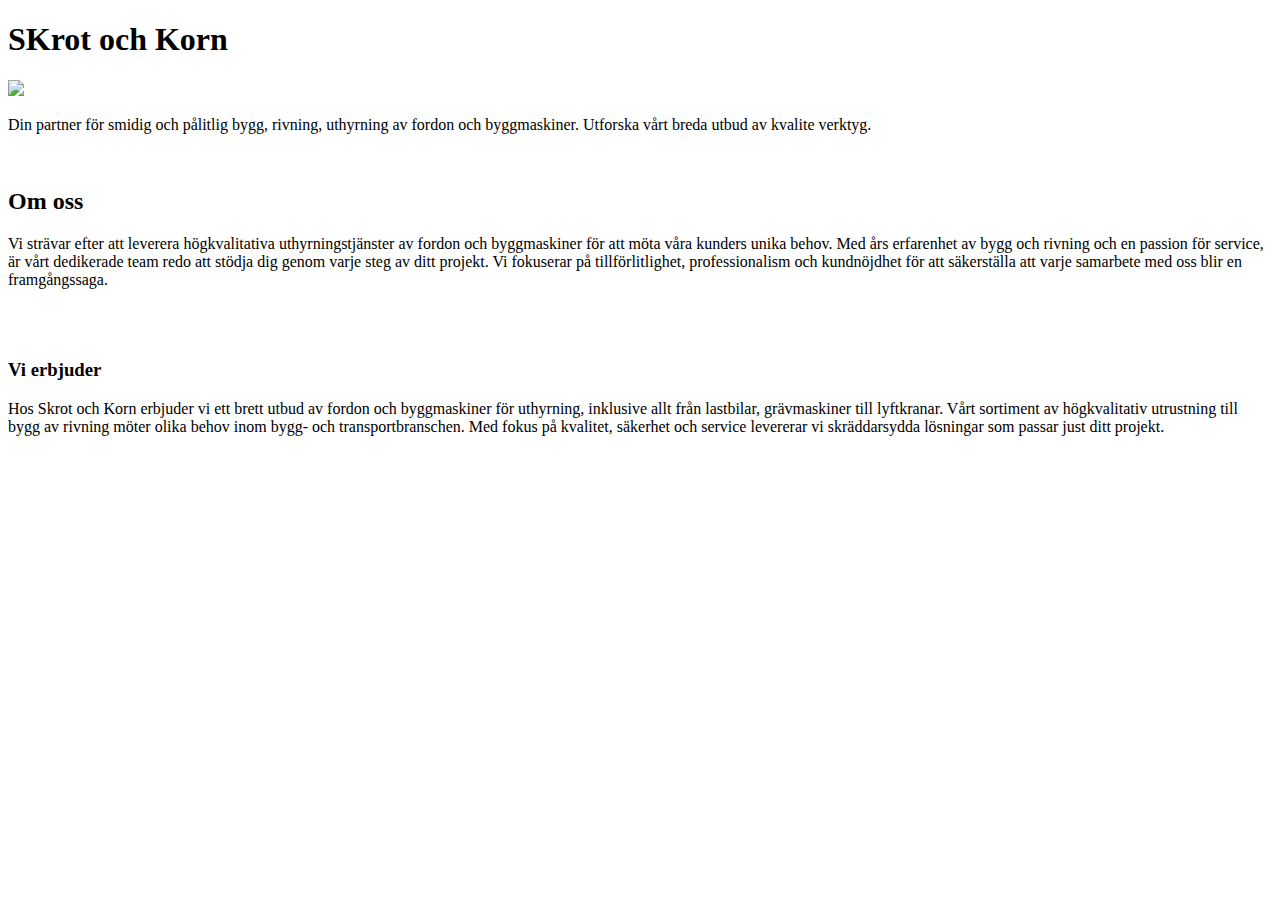
==== index.html @ 294ad686 "First things" ====
<!DOCTYPE html>
<html lang="en">
<head>
    <meta charset="UTF-8">
    <meta name="viewport" content="width=>>, initial-scale=1.0">
    <title>Skrot och korn - Startsida</title> 
</head>
<body>
    <h1>SKrot och Korn</h1> <img src="handiwork-nyc-ZlgYTC28pGE-unsplash.jpg" width="300" 
    <a><p>Din partner för smidig och pålitlig bygg, rivning, uthyrning av fordon och byggmaskiner. Utforska vårt breda utbud av kvalite verktyg. </p> </a>
    <br> <h2>Om oss</h2> <p> Vi strävar efter att leverera högkvalitativa uthyrningstjänster av fordon och byggmaskiner för att möta våra kunders unika behov. Med års erfarenhet av bygg och rivning och en passion för service, är vårt dedikerade team redo att stödja dig genom varje steg av ditt projekt. Vi fokuserar på tillförlitlighet, professionalism och kundnöjdhet för att säkerställa att varje samarbete med oss blir en framgångssaga.</p> </br>
    <br> <h3> Vi erbjuder</h3> <p>Hos Skrot och Korn  erbjuder vi ett brett utbud av fordon och byggmaskiner för uthyrning, inklusive allt från  lastbilar, grävmaskiner till lyftkranar. Vårt sortiment av högkvalitativ utrustning till bygg av rivning  möter olika behov inom bygg- och transportbranschen. Med fokus på kvalitet, säkerhet och service levererar vi skräddarsydda lösningar som passar just ditt projekt. </p> </br>
</body>
</html>
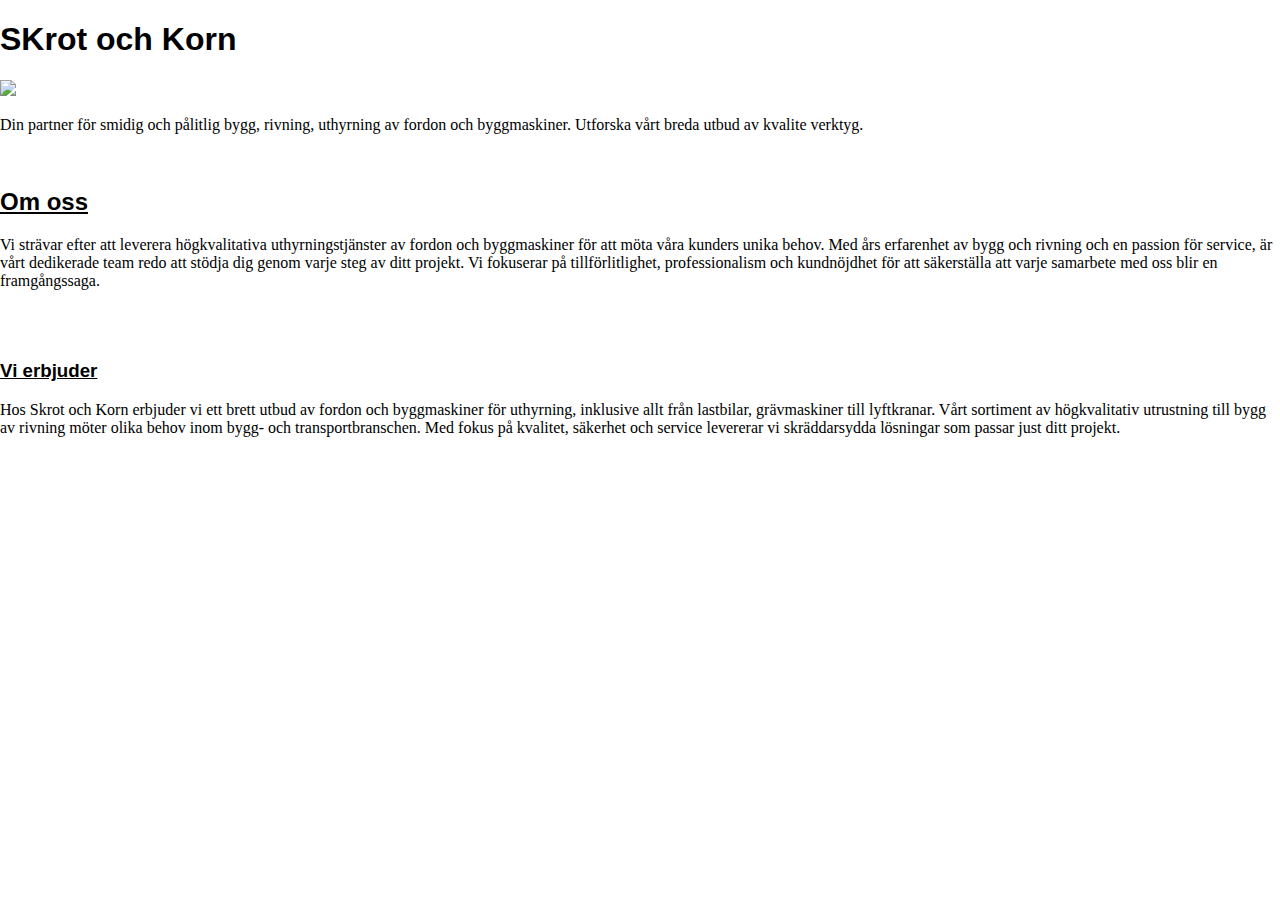
==== commit 231ccbe2: "Update index.html" ====
--- a/index.html
+++ b/index.html
@@ -3,7 +3,13 @@
 <head>
     <meta charset="UTF-8">
     <meta name="viewport" content="width=>>, initial-scale=1.0">
-    <title>Skrot och korn - Startsida</title> 
+    <title>Skrot och korn - Startsida</title>
+    <link rel="stylesheet" href="CSS/meny.css">
+    <link rel="stylesheet" href="CSS/style.css">
+    <link rel="stylesheet" href="CSS/footer.css">
+    <link rel="stylesheet" href="CSS/produkt.css">
+    <link rel="stylesheet" href="CSS/kontaktaoss.css">
+    <link rel="stylesheet" href="CSS/guide.css">
 </head>
 <body>
     <h1>SKrot och Korn</h1> <img src="handiwork-nyc-ZlgYTC28pGE-unsplash.jpg" width="300" 
--- a/CSS/meny.css
+++ b/CSS/meny.css
@@ -0,0 +1,100 @@
+body{
+    background-image: url("../images/handiwork-nyc-ZlgYTC28pGE-unsplash.jpg");
+    background-repeat:no-repeat;
+    background-size: cover;
+    background-attachment: fixed;
+}
+
+
+.mainheader{ 
+    font-family: Verdana, Geneva, Tahoma, sans-serif;
+    color: darkorange;
+    padding-left:95px;
+    padding-top:15px;
+} 
+
+.pageheader{
+    background-image: url("../images/handiwork-nyc-ZlgYTC28pGE-unsplash.jpg");
+    background-repeat:no-repeat;
+    background-size: cover;
+    height: 160px;
+    background-attachment: fixed;
+
+}
+
+.hero{
+    background-image: url("../images/d2b1a980-d95f-4564-977c-b4cb00cc29ab.jpg");
+    background-size: cover;
+    background-position: center;
+    background-attachment: fixed;
+    color: white;
+    text-align: center;
+    padding: 100px 0; /* Justera kuddavståndet efter behov */
+}
+
+.hero h1 {
+    font-size: 3.0rem;
+    margin-bottom: 20px;
+   
+}
+
+.hero p {
+    font-size: 1.2rem;
+    margin-bottom: 30px;
+    
+}
+
+.cta-button {
+    display: inline-block;
+    padding: 10px 20px;
+    background-color: orange;
+    color: white;
+    text-decoration: none;
+    border-radius: 5px;
+    transition: background-color 0.3s ease;
+    font-size: 1.5rem;
+}
+
+.cta-button:hover {
+    background-color: #ff8c00; /* Ändra färg vid hovring */
+}
+
+
+
+
+
+
+
+.menu{
+    font-family: Verdana, Geneva, Tahoma, sans-serif;
+    color:darkorange;
+}
+a{
+    font-family:Verdana, Geneva, Tahoma, sans-serif;
+    background-color: orange;
+    padding: 10px;
+    text-decoration: none;
+    border-radius:5px;
+    color: rgb(6, 3, 0);
+}
+
+a:hover{
+    background-color:darkorange
+
+}
+
+.menu{
+    margin-top:50px;
+    margin-left:57px;
+}
+
+.ruta2{
+    border: 2px solid black;
+    padding: 15px;
+    width: 400px;
+    background-color: aliceblue;
+
+}
+
+
+    
--- a/CSS/style.css
+++ b/CSS/style.css
@@ -0,0 +1,44 @@
+h1{
+    font-family: Verdana, Geneva, Tahoma, sans-serif;
+   
+    
+}
+
+h2{
+    font-family: Verdana, Geneva, Tahoma, sans-serif;
+    
+    text-decoration-line: underline;
+}
+h3{
+    font-family: Verdana, Geneva, Tahoma, sans-serif;
+    text-decoration-line: underline;
+}
+
+.notes{
+    color: aliceblue;
+    font-style: oblique;
+    font-family: Arial, Helvetica, sans-serif;
+    font-weight: bold;
+}
+    .text{
+    font-family: Verdana, Geneva, Tahoma, sans-serif;
+    
+    
+}
+
+
+.altheader{
+    font-size: x-large;
+}
+
+.produkttext{
+    font-family: Verdana, Geneva, Tahoma, sans-serif;
+    color: aliceblue;
+    
+}
+
+.textkontaktaoss{
+    font-family: Verdana, Geneva, Tahoma, sans-serif;
+}
+
+
--- a/CSS/footer.css
+++ b/CSS/footer.css
@@ -0,0 +1,68 @@
+body {
+    margin: 0;
+    padding: 0;
+}
+
+footer {
+    background-color: orange;
+    padding: 20px 0;
+}
+
+.footer-container {
+    display: flex;
+    justify-content: space-around;
+    flex-wrap: wrap;
+}
+
+.footer-section {
+    flex: 1 1 30%px;
+    margin:  0 10px;
+    color: white;
+}
+
+.footer-section h3 {
+    color: white;
+}
+
+.footer-section ul {
+    list-style: none;
+    padding: 0;
+}
+
+.footer-section ul li {
+    margin-bottom: 20px;
+}
+
+.footer-section ul li a {
+    color: white;
+    text-decoration: none;
+}
+
+.social-media {
+    text-align: center;
+    margin-top: 20px;
+}
+
+.social-media a {
+    margin: 0 10px;
+}
+
+.social-media img {
+    width: 30px;
+    height: 30px;
+}
+
+a{
+    font-family:Verdana, Geneva, Tahoma, sans-serif;
+    color: rgb(245, 244, 244);
+}
+.button-link{
+    display: inline-block;
+    padding: 8px 16px;
+    background-color: lightgray;
+    color: black;
+    
+    border: none;
+    border-radius: 4px;
+    
+}--- a/CSS/produkt.css
+++ b/CSS/produkt.css
@@ -0,0 +1,44 @@
+.heroprodukt{
+    background-image: url("../images/pexels-guilherme-rossi-1668928\ \(1\).jpg");
+    background-size: cover;
+    background-position: center;
+    background-attachment: fixed;
+    color: white;
+    text-align: center;
+    padding: 100px 0;
+
+}
+.hero-title{
+    font-size: 3.0rem;
+    margin-bottom: 20px;
+   
+}
+
+.hero-text{
+    font-size: 1.8rem;
+    margin-bottom: 30px;
+    
+}
+
+
+
+.produktnamn{
+    display:inline-block;
+    width:25%;
+    margin:1%;
+    text-align:center;
+    border:1px solid #ccc;
+    padding:10px;
+    box-shadow:2px, 2px, 5px rgba (0,0,0,0.1);
+    font-family: Verdana, Geneva, Tahoma, sans-serif;
+    background-color: aliceblue;
+}   
+.produktbild{
+    max-width:100%;
+  
+}
+.produktinfo{
+    font-family: Verdana, Geneva, Tahoma, sans-serif;
+    margin-top:10px,
+    
+}
--- a/CSS/kontaktaoss.css
+++ b/CSS/kontaktaoss.css
@@ -0,0 +1,29 @@
+.bildbrevid{
+    display: flex;  
+}
+
+.ruta{
+    border:2px solid black;
+    padding: 20px;
+    width: 380px;
+    height: 500px;
+    margin-left: 95px;
+    background-color: aliceblue;
+}
+img{
+    max-width: 100%;
+}
+body{
+    background-image: url("../images/pexels-guilherme-rossi-1668928\ \(1\).jpg");
+    background-repeat:no-repeat;
+    background-size: cover;
+    
+}
+.kontaktperson{
+    background-color: aliceblue;
+}
+.ruta3{
+    background-image: url("../images/pexels-guilherme-rossi-1668928\ \(1\).jpg");
+    background-repeat:no-repeat;
+    background-size: cover;
+}--- a/CSS/guide.css
+++ b/CSS/guide.css
@@ -0,0 +1,14 @@
+.headguide{
+    background-image: url("../images/pexels-guilherme-rossi-1668928\ \(1\).jpg");
+    background-repeat:no-repeat;
+    background-size: cover;
+    background-attachment: fixed;
+    height: 200px;
+  width:1050px;
+
+}
+.guidetext{
+    font-family: Verdana, Geneva, Tahoma, sans-serif;
+    color: aliceblue;
+    
+}
